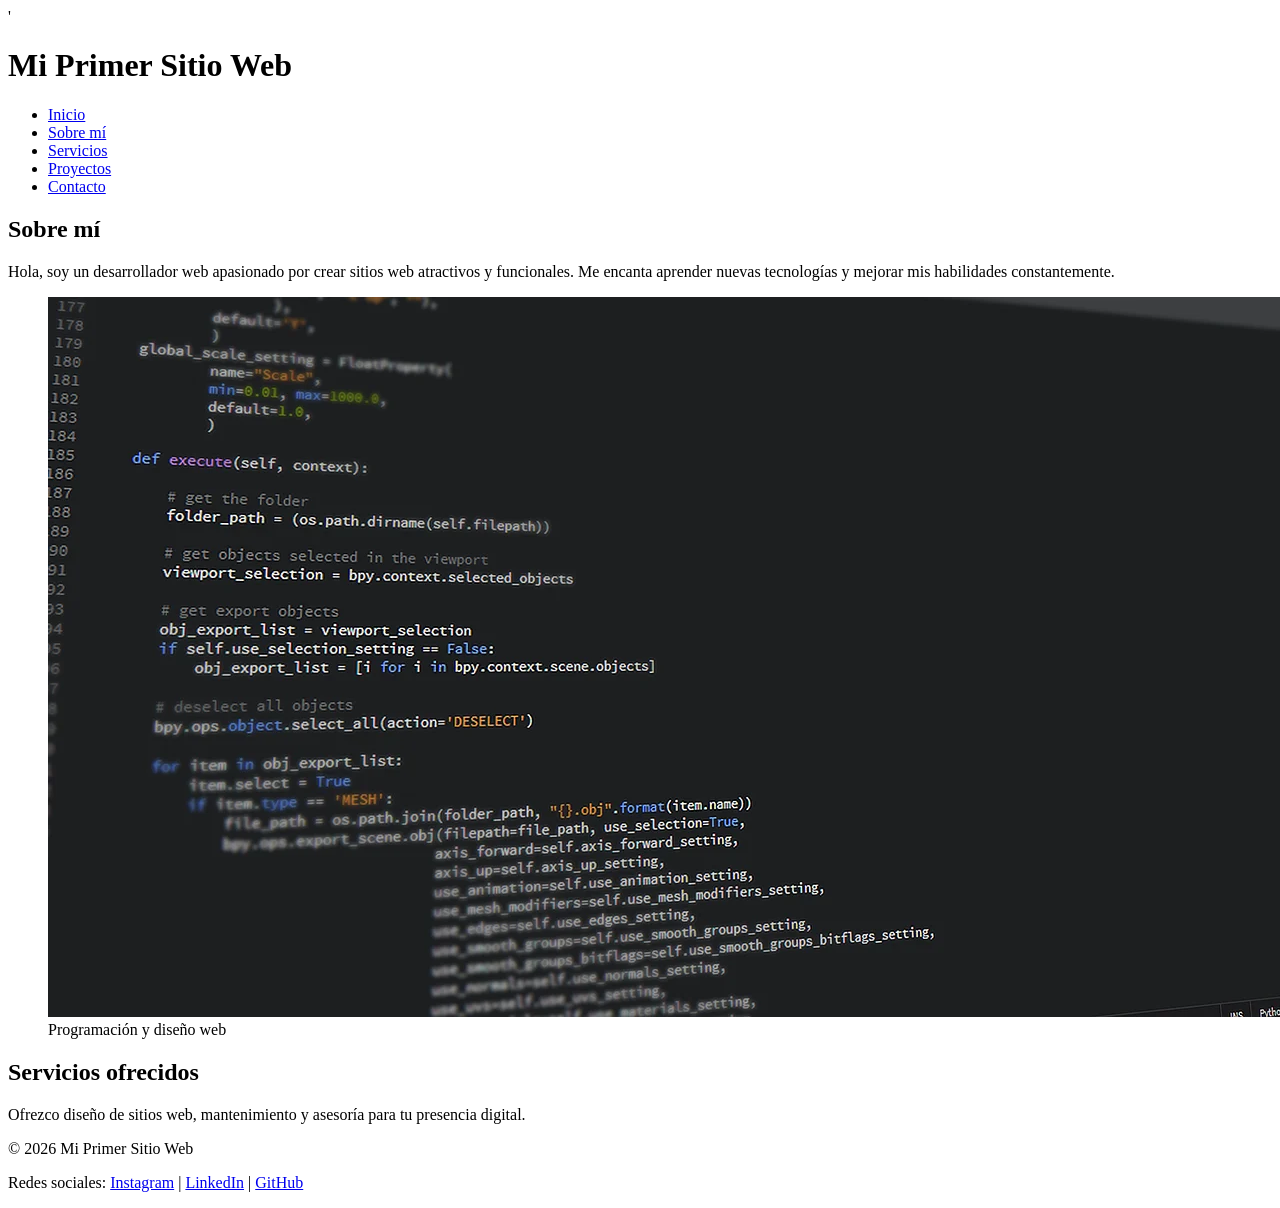
==== index.html @ 0e46caea "Subo primera entrega modulo uno" ====
<!DOCTYPE html>
<html lang="es">
<head>
    <meta charset="UTF-8">
    <meta name="viewport" content="width=device-width, initial-scale=1.0">
    <title>Mi Primer Sitio Web</title>'
</head>
<body>
    <header>
            <h1>Mi Primer Sitio Web</h1>
        <nav>
            <ul>
                <li><a href="index.html">Inicio</a></li>
                <li><a href="pages/sobre.html">Sobre mí</a></li>
                <li><a href="pages/servicios.html">Servicios</a></li>
                <li><a href="pages/proyectos.html">Proyectos</a></li>
                <li><a href="pages/contacto.html">Contacto</a></li>
            </ul>
        </nav>
    </header>
    <main>
        <section id="biografia">
            <h2>Sobre mí</h2>
            <p>Hola, soy un desarrollador web apasionado por crear sitios web atractivos y funcionales. Me encanta aprender nuevas tecnologías y mejorar mis habilidades constantemente.</p>
            <figure>
                <img src="multimedia/imagenes/imagen_index_programacion.png" alt="Imagen de programación">
                <figcaption>Programación y diseño web</figcaption>
            </figure>
        </section>
        <section id="servicios">
            <h2>Servicios ofrecidos</h2>
            <p>Ofrezco diseño de sitios web, mantenimiento y asesoría para tu presencia digital.</p>
        </section>
    </main>
    <footer>
        <p>&copy; 2026 Mi Primer Sitio Web</p>
        <p>Redes sociales: <a href="https://www.instagram.com/isaurraldde/" target="_blank">Instagram</a> | <a href="https://www.linkedin.com/in/thiago-isaurralde-08181b2a7/" target="_blank">LinkedIn</a> | <a href="https://github.com/Th1iago" target="_blank"">GitHub</a></p>
    </footer>

</body>
</html>
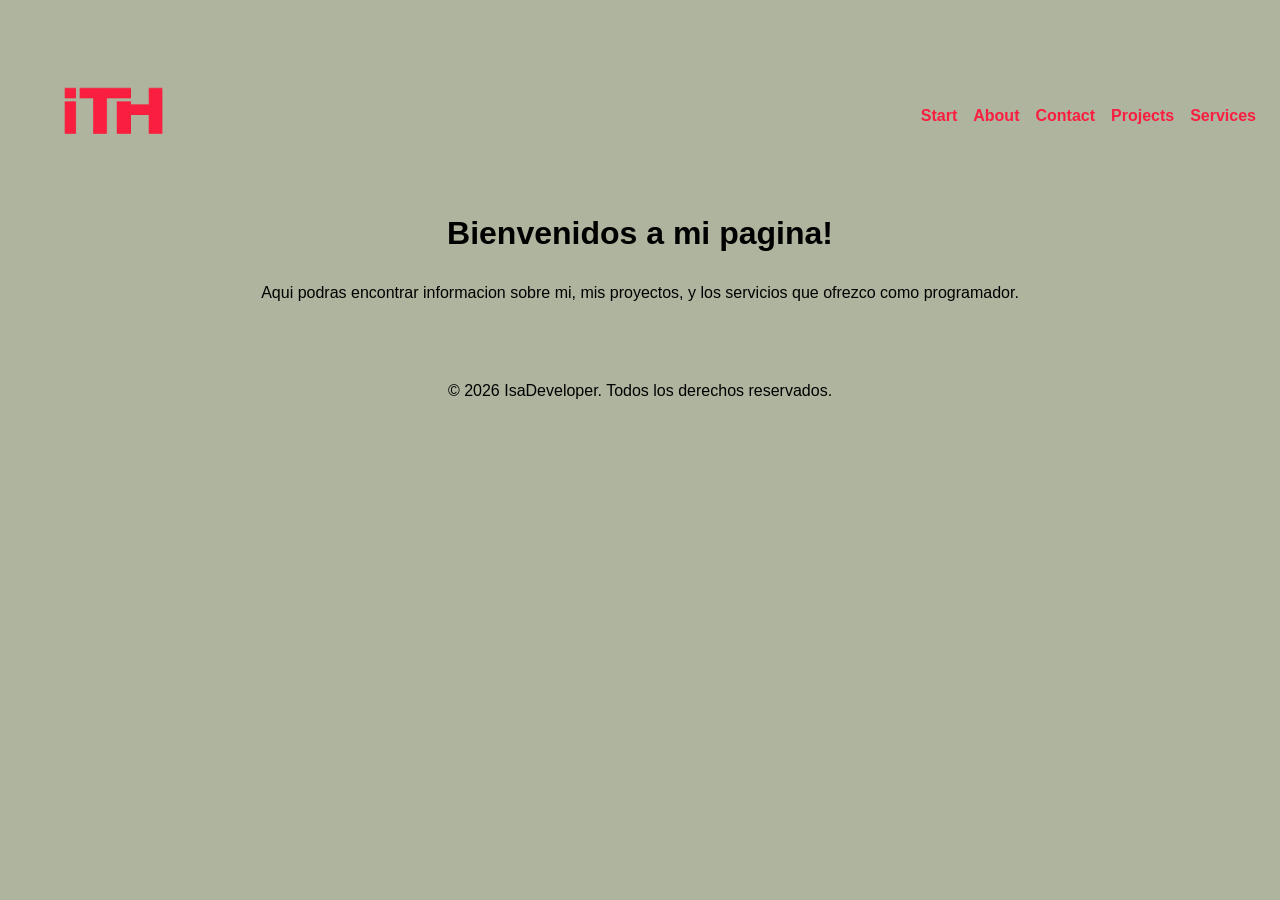
==== commit 2667f3c1: "Subiendo el archivo por primera vez" ====
--- a/index.html
+++ b/index.html
@@ -1,41 +1,39 @@
 <!DOCTYPE html>
 <html lang="es">
 <head>
+    <link href="https://fonts.googleapis.com/css2?family=VT323&display=swap" rel="stylesheet">
     <meta charset="UTF-8">
     <meta name="viewport" content="width=device-width, initial-scale=1.0">
-    <title>Mi Primer Sitio Web</title>'
+    <link rel="stylesheet" href="css/styles.css">
+    <link rel="icon" href="img/logoPagina.png" type="image/png">
+    <title>IsaDeveloper</title>
 </head>
 <body>
     <header>
-            <h1>Mi Primer Sitio Web</h1>
+        <div>
+            <img class="logo" src="img/logoPagina.png" alt="Logo">
+        </div>
+
         <nav>
             <ul>
-                <li><a href="index.html">Inicio</a></li>
-                <li><a href="pages/sobre.html">Sobre mí</a></li>
-                <li><a href="pages/servicios.html">Servicios</a></li>
-                <li><a href="pages/proyectos.html">Proyectos</a></li>
-                <li><a href="pages/contacto.html">Contacto</a></li>
+                <li><a href="index.html">Start</a></li>
+                <li><a href="pages/about.html">About</a></li>
+                <li><a href="pages/contact.html">Contact</a></li>
+                <li><a href="pages/projects.html">Projects</a></li>
+                <li><a href="pages/services.html">Services</a></li>
             </ul>
         </nav>
     </header>
+
     <main>
-        <section id="biografia">
-            <h2>Sobre mí</h2>
-            <p>Hola, soy un desarrollador web apasionado por crear sitios web atractivos y funcionales. Me encanta aprender nuevas tecnologías y mejorar mis habilidades constantemente.</p>
-            <figure>
-                <img src="multimedia/imagenes/imagen_index_programacion.png" alt="Imagen de programación">
-                <figcaption>Programación y diseño web</figcaption>
-            </figure>
-        </section>
-        <section id="servicios">
-            <h2>Servicios ofrecidos</h2>
-            <p>Ofrezco diseño de sitios web, mantenimiento y asesoría para tu presencia digital.</p>
+        <section>
+            <h1>Bienvenidos a mi pagina!</h1>
+            <p>Aqui podras encontrar informacion sobre mi, mis proyectos, y los servicios que ofrezco como programador.</p>
         </section>
     </main>
+
     <footer>
-        <p>&copy; 2026 Mi Primer Sitio Web</p>
-        <p>Redes sociales: <a href="https://www.instagram.com/isaurraldde/" target="_blank">Instagram</a> | <a href="https://www.linkedin.com/in/thiago-isaurralde-08181b2a7/" target="_blank">LinkedIn</a> | <a href="https://github.com/Th1iago" target="_blank"">GitHub</a></p>
+        <p>© 2026 IsaDeveloper. Todos los derechos reservados.</p>
     </footer>
-
 </body>
 </html>
--- a/css/styles.css
+++ b/css/styles.css
@@ -0,0 +1,59 @@
+*{
+    margin: 0; 
+    padding: 0; 
+    box-sizing: border-box; 
+}
+
+/* Estilos generales para el cuerpo de la página */
+
+body{
+    font-family: Arial, sans-serif;
+    background-color: #afb49e;
+    padding: 1rem;
+}
+
+body header{
+    display: flex;
+    margin: 0.5rem;
+    align-items: center;
+    justify-content: space-between;
+}
+
+body header div .logo{
+    width: 20%;
+    height: 25%;
+    border-radius: 50%;
+}
+
+body header nav ul{
+    display: flex;
+    list-style: none;
+    gap: 1rem;
+}
+
+body header nav ul li a{
+    text-decoration: none;
+    color: #FA1E40;
+    font-weight: bold;
+}
+
+body main section{
+    display: flex;
+    flex-direction: column;
+    align-items: center;
+    justify-content: center;
+    gap: 1rem;
+}
+
+body main section h1{
+    font-size: 2rem;
+    margin-bottom: 1rem;
+}
+
+body footer{
+    display: flex;
+    justify-content: center;
+    align-items: center;
+    margin-top: 5rem;
+    gap: 1rem;
+}
